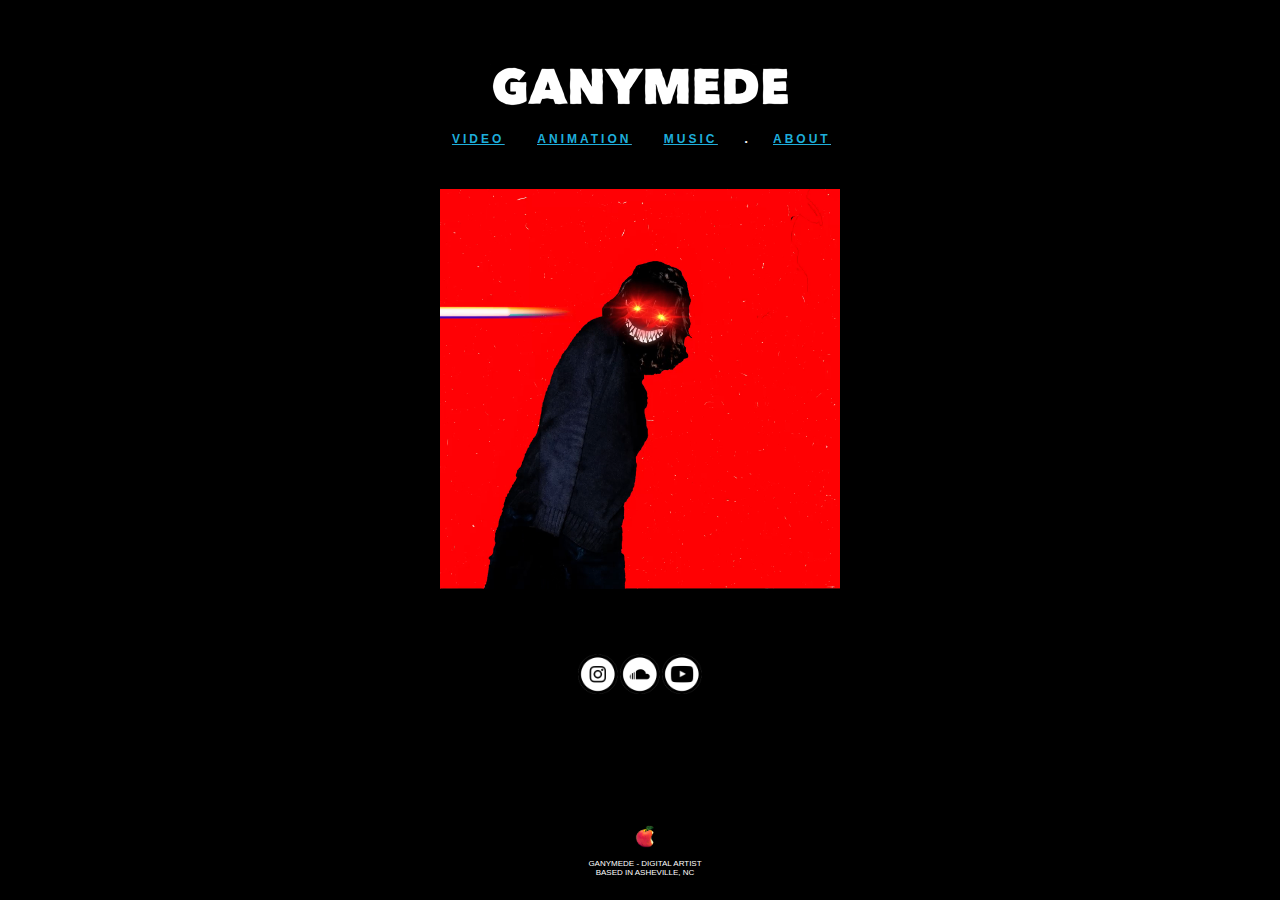
==== index.html @ f63c5c70 "site1" ====
<!DOCTYPE html>
<html lang="en">
<head>

  <!-- Basic Page Needs
  –––––––––––––––––––––––––––––––––––––––––––––––––– -->
  <meta charset="utf-8">
  <title>GANYMEDE</title>
  <meta name="description" content="">
  <meta name="author" content="">

  <!-- Mobile Specific Metas
  –––––––––––––––––––––––––––––––––––––––––––––––––– -->
  <meta name="viewport" content="width=device-width, initial-scale=1">

  <!-- FONT
  –––––––––––––––––––––––––––––––––––––––––––––––––– -->
  <link href="//fonts.googleapis.com/css?family=Raleway:400,300,600" rel="stylesheet" type="text/css">

  <!-- CSS
  –––––––––––––––––––––––––––––––––––––––––––––––––– -->
  <link rel="stylesheet" href="css/normalize.css">
  <link rel="stylesheet" href="css/skeleton.css">

  <!-- Favicon
  –––––––––––––––––––––––––––––––––––––––––––––––––– -->
<link rel="shortcut icon" href="favicon.ico" type="image/x-icon">
<link rel="icon" href="favicon.ico" type="image/x-icon">

</head>
    
    
<body>
<!-- header -->
    <div class="header"> <a href="index.html"><img src="img/gifheader.gif" width="300px"></a><br>
    <div class="column">
        <h2 class="rainbow"><a href="video.html" class="class1">VIDEO</a></h2></div>
          <div class="column"><h2 class="rainbow"><a href="animation.html" class="class1">ANIMATION</a></h2></div>        <div class="column"><h2 class="rainbow"><a href="https://www.soundcloud.com/ganym3d3" class="class1">MUSIC</a></h2></div>
•
            <div class="column"><h2 class="rainbow"><a href="about.html" class="class1">ABOUT</a></h2></div>

    </div>
    
            
          
<!-- end header -->
          
          <div class="center-div">
          <video playsinline autoplay loop muted  width="400px"><source src="img/shinderu.mp4"></video></div>
          
    
    <br><br><br><br><br><br><br>
           <a href="https://www.instagram.com/ganym3d3"><img src="img/ig.png" width="40px"></a>
    <a href="https://www.soundcloud.com/ganym3d3"><img src="img/sc.png" width="40px"></a>
   <a href="https://www.youtube.com/channel/UCJb24dsKGBOgV_54L3-LELg"> <img src="img/yt.png" width="40px"></a>

    <br></BR><br></BR><br></BR><br></BR><br></BR><br></BR><br></BR><br></BR>
    
    <div id="footer">
              
    <img src="img/applesmall.png" width="20px"><br><br>
    
    GANYMEDE - DIGITAL ARTIST<BR>
        BASED IN ASHEVILLE, NC<br><br></BR></div>
    
</body>
</html>
---- css/skeleton.css ----
/*
* Skeleton V2.0.4
* Copyright 2014, Dave Gamache
* www.getskeleton.com
* Free to use under the MIT license.
* http://www.opensource.org/licenses/mit-license.php
* 12/29/2014
*/


/* Table of contents
––––––––––––––––––––––––––––––––––––––––––––––––––
- Grid
- Base Styles
- Typography
- Links
- Buttons
- Forms
- Lists
- Code
- Tables
- Spacing
- Utilities
- Clearing
- Media Queries
*/
html{
}


a.class1{  cursor: pointer;
/* Font options */
  text-shadow: -1px 0 black, 0 1px black, 1px 0 black, 0 -1px black;
  
   /* Chrome, Safari, Opera */
  -webkit-animation: rainbow 2s infinite; 
  
  /* Internet Explorer */
  -ms-animation: rainbow 2s infinite;
  
  /* Standar Syntax */
  animation: rainbow 2s infinite; 
}

a.class2{
    text-decoration: underline;
text-decoration-color: blue;
    font-weight: 700;
    font-size: 22px;
    letter-spacing: 3px;
    margin-top:10px;
    margin-bottom:10;
    color: white;
}
a.class2:hover{
    text-decoration: underline;
text-decoration-color: white;
    font-weight: 700;
    font-size: 22px;
    letter-spacing: 3px;
    margin-top:10px;
    margin-bottom:10;
    color: white;
}

a.class2:visited{
    text-decoration: underline;
text-decoration-color: blue;
    font-weight: 700;
    font-size: 22px;
    letter-spacing: 3px;
    margin-top:10px;
    margin-bottom:10;
    color: white;
}

a.class2:active{
    text-decoration: underline;
text-decoration-color: blue;
    font-weight: 700;
    font-size: 22px;
    letter-spacing: 3px;
    margin-top:10px;
    margin-bottom:10;
    color: white;
}


/* Chrome, Safari, Opera */
@-webkit-keyframes rainbow{
  0%{color: orange;}	
  10%{color: purple;}	
	20%{color: red;}
  30%{color: CadetBlue;}
	40%{color: yellow;}
  50%{color: coral;}
	60%{color: green;}
  70%{color: cyan;}
  80%{color: DeepPink;}
  90%{color: DodgerBlue;}
	100%{color: orange;}
}

/* Internet Explorer */
@-ms-keyframes rainbow{
  0%{color: orange;}	
  10%{color: purple;}	
	20%{color: red;}
	40%{color: yellow;}
	60%{color: green;}
	100%{color: orange;}
}

/* Standar Syntax */
@keyframes rainbow{
  0%{color: orange;}	
  10%{color: purple;}	
	20%{color: red;}
	40%{color: yellow;}
	60%{color: green;}
	100%{color: orange;}
}



body{
    background-color:black;
     background-repeat: repeat;
    text-align: center;
}


.header{
                padding-top: 5%;

            padding-bottom: 20px;
     margin: 0 auto;
    height: auto;
    text-align: center;
    background-color:black;
}

/* Grid
–––––––––––––––––––––––––––––––––––––––––––––––––– */
.container {
  width: 50%;
  max-width: 460px;
  margin: 0 auto;
text-align: center;}
.column {
    display: inline-block;
  width: 6.5rem;
}



/* Base Styles
–––––––––––––––––––––––––––––––––––––––––––––––––– */
body {
    font-size:0.5rem;
  font-family: arial;
  color: white; }


/* Typography
–––––––––––––––––––––––––––––––––––––––––––––––––– */

p {
  margin-top: 0; }


/* Links
–––––––––––––––––––––––––––––––––––––––––––––––––– */
a {
  color: #1EAEDB; }
a:hover {
  color: #0FA0CE; }



/* Clearing
–––––––––––––––––––––––––––––––––––––––––––––––––– */

/* Self Clearing Goodness */
.container:after,
.row:after,
.u-cf {
  content: "";
  display: table;
  clear: both; }


h1,h2{
  text-align:center;
    text-decoration-line: underline;
    line-height: 40px;
    letter-spacing: 3px;
}

h4{
  text-align:center;
    line-height: 40px;
    letter-spacing: 3px;
}

h1{
  color:rgba(100, 50, 255, .8);
  font-family: 'Pacifico', cursive;
  color:#212121;
}
.rainbow {
  
   /* Font options */
  text-shadow: -1px 0 black, 0 1px black, 1px 0 black, 0 -1px black;
  
   /* Chrome, Safari, Opera */
  -webkit-animation: rainbow 3s infinite; 
  
  /* Internet Explorer */
  -ms-animation: rainbow 3s infinite;
  
  /* Standar Syntax */
  animation: rainbow 3s infinite; 
}

/* Chrome, Safari, Opera */
@-webkit-keyframes rainbow{
  0%{color: orange;}	
  10%{color: purple;}	
	20%{color: red;}
  30%{color: CadetBlue;}
	40%{color: yellow;}
  50%{color: coral;}
	60%{color: green;}
  70%{color: cyan;}
  80%{color: DeepPink;}
  90%{color: DodgerBlue;}
	100%{color: orange;}
}

/* Internet Explorer */
@-ms-keyframes rainbow{
  0%{color: orange;}	
  10%{color: purple;}	
	20%{color: red;}
	40%{color: yellow;}
	60%{color: green;}
	100%{color: orange;}
}

/* Standar Syntax */
@keyframes rainbow{
  0%{color: orange;}	
  10%{color: purple;}	
	20%{color: red;}
	40%{color: yellow;}
	60%{color: green;}
	100%{color: orange;}
}

h3{
    
    
}
#footer {
  background: #000;
  color: #FFF;
  padding: 5px;
    text-align: center;    
    position: fixed;
  left: 0;
  bottom: 0;
  width: 100%;
}

.center-div
{
     margin: 0 auto;
}

h5{font-size:10px;}


.vid {
  font-size: 0px; 
  display: inline-block;
  width: 500px;
}

H6{font-size: 22px;
    letter-spacing: 3px;
margin-top:10px;
    margin-bottom:0;
text-decoration: underline;
text-decoration-color: blue;
}




.image-list-small {
  font-family: Arial, Helvetica, sans-serif;
  margin: 0 auto;
  text-align: center;
  max-width: 740px;
  padding: 0;
}

.image-list-small li {
  display: inline-block;
  width: 300px;
  margin: 0 12px 30px;
}


/* Photo */

.image-list-small li > a {
  display: block;
  text-decoration: none;
  background-size: cover;
  background-repeat: no-repeat;
  height: 169px;
  margin: 0;
  padding: 0;
}

.image-list-small .details {
  margin-top: 13px;
}


/* Title */

.image-list-small .details h3 {
  display: block;
  font-size: 12px;
  margin: 0 0 3px 0;
  white-space: nowrap;
  overflow: hidden;
  text-overflow: ellipsis;
}

.image-list-small .details h3 a {
  color: #303030;
  text-decoration: none;
}

.image-list-small .details .image-author {
  display: block;
  color: white;
  font-size: 10px;
    text-transform: uppercase;
    padding-top:10px;
  font-weight: normal;
  margin: 0;
}

h7{
 display: block;
  color: white;
  font-size: 10px;
    text-transform: uppercase;
    padding-top:10px;
  font-weight: normal;
  margin: 0;
}







.image-list-small2 {
  font-family: Arial, Helvetica, sans-serif;
  margin: 0 auto;
  text-align: center;
  max-width: 740px;
  padding: 0;
}

.image-list-small2 li {
  display: inline-block;
  width: 200px;
    height:200px;
  margin: 12px;
}


/* Photo */

.image-list-small2 li > a {
  display: block;
  text-decoration: none;
  background-size: cover;
  background-repeat: no-repeat;
  height: 200px;
  margin: 0;
  padding: 0;
}

.image-list-small2 .details {
  margin-top: 12px;
}
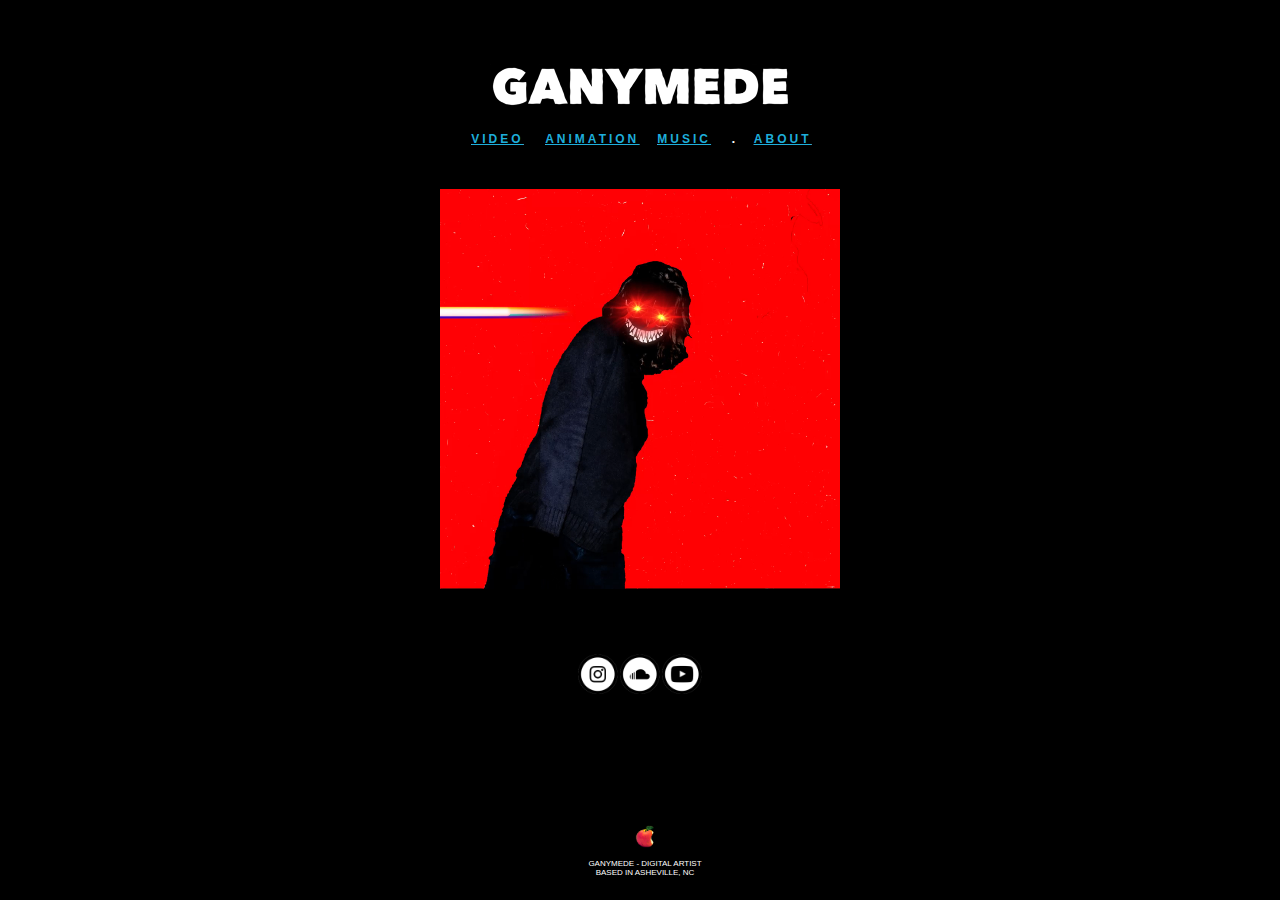
==== commit 27d3d4d8: "2" ====
--- a/index.html
+++ b/index.html
@@ -46,7 +46,7 @@
 <!-- end header -->
           
           <div class="center-div">
-          <video playsinline autoplay loop muted  width="400px"><source src="img/shinderu.mp4"></video></div>
+          <video playsinline autoplay loop muted><source src="img/shinderu.mp4"></video></div>
           
     
     <br><br><br><br><br><br><br>
--- a/css/skeleton.css
+++ b/css/skeleton.css
@@ -54,7 +54,7 @@
 }
 a.class2:hover{
     text-decoration: underline;
-text-decoration-color: white;
+text-decoration-color: blue;
     font-weight: 700;
     font-size: 22px;
     letter-spacing: 3px;
@@ -132,9 +132,9 @@
 
 .header{
                 padding-top: 5%;
-
             padding-bottom: 20px;
      margin: 0 auto;
+    width:100%;
     height: auto;
     text-align: center;
     background-color:black;
@@ -149,7 +149,7 @@
 text-align: center;}
 .column {
     display: inline-block;
-  width: 6.5rem;
+  width: 5.7rem;
 }
 
 
@@ -276,6 +276,7 @@
 .center-div
 {
      margin: 0 auto;
+    max-width:400px;
 }
 
 h5{font-size:10px;}
@@ -404,4 +405,9 @@
   margin-top: 12px;
 }
 
-
+video {
+  width: 100%    !important;
+  height: auto   !important;
+}
+
+
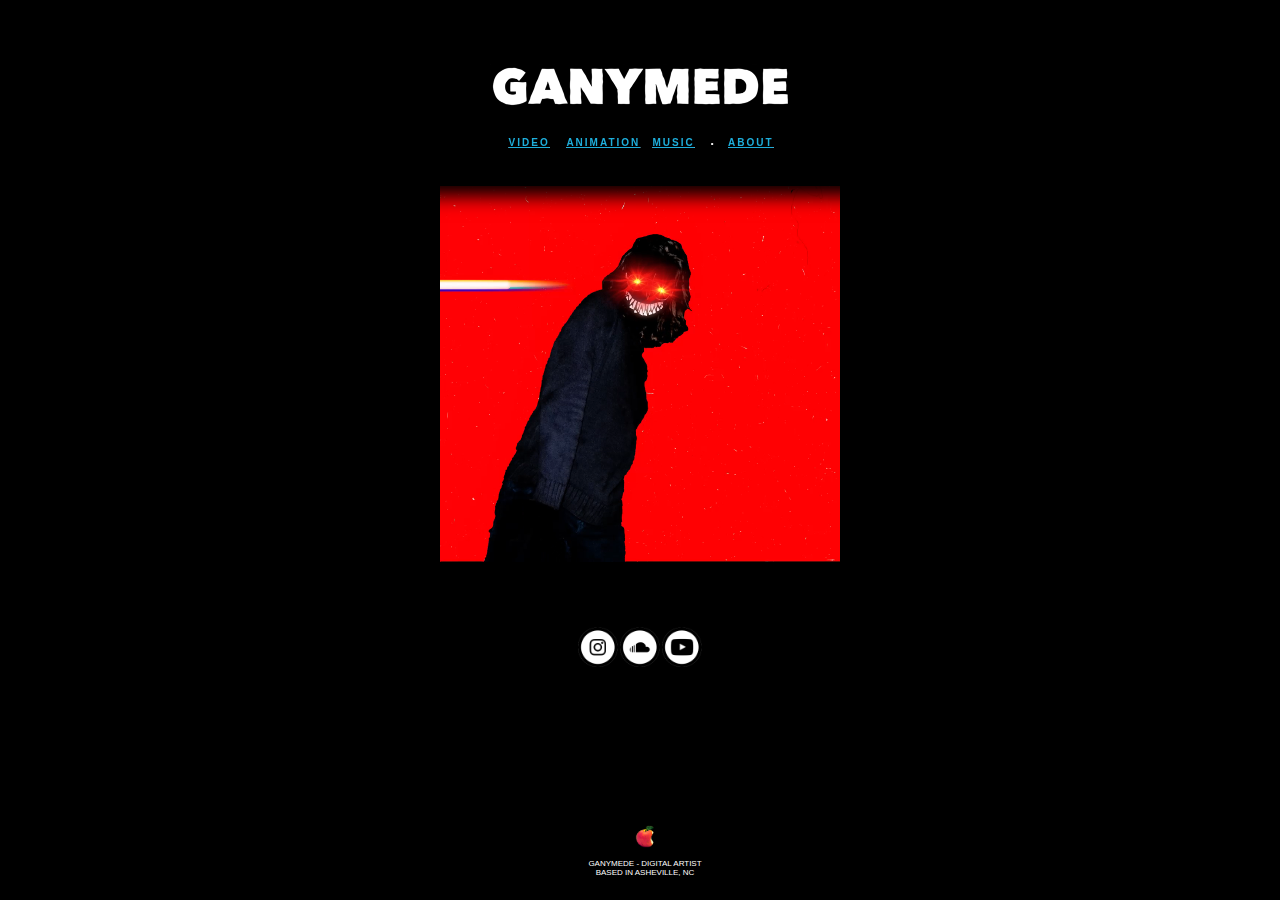
==== commit ee95fd7c: "3" ====
--- a/index.html
+++ b/index.html
@@ -44,7 +44,7 @@
             
           
 <!-- end header -->
-          
+           <br>  <br>  <br>  <br>  <br>  <br>  <br>  <br>  <br>  <br>  <br>  <br>  <br>  <br>  <br>  <br>  <br>  <br>    
           <div class="center-div">
           <video playsinline autoplay loop muted><source src="img/shinderu.mp4"></video></div>
           
--- a/css/skeleton.css
+++ b/css/skeleton.css
@@ -127,18 +127,26 @@
     background-color:black;
      background-repeat: repeat;
     text-align: center;
-}
+    margin:0;
+}
+
+
 
 
 .header{
                 padding-top: 5%;
-            padding-bottom: 20px;
+            padding-bottom: 10px;
      margin: 0 auto;
     width:100%;
     height: auto;
     text-align: center;
     background-color:black;
-}
+    position:fixed;
+    box-shadow: 5px 10px 18px black; 
+    
+}
+
+
 
 /* Grid
 –––––––––––––––––––––––––––––––––––––––––––––––––– */
@@ -149,7 +157,8 @@
 text-align: center;}
 .column {
     display: inline-block;
-  width: 5.7rem;
+  width: 70px;
+    margin: 0;
 }
 
 
@@ -159,7 +168,8 @@
 body {
     font-size:0.5rem;
   font-family: arial;
-  color: white; }
+  color: white;
+margin:0;}
 
 
 /* Typography
@@ -193,8 +203,9 @@
 h1,h2{
   text-align:center;
     text-decoration-line: underline;
-    line-height: 40px;
-    letter-spacing: 3px;
+    line-height: 50px;
+    letter-spacing: 2px;
+    font-size:10px;
 }
 
 h4{
@@ -258,7 +269,9 @@
 	100%{color: orange;}
 }
 
-h3{
+h3{font-size:10px;
+    font-weight:700;
+    text-decoration: underline
     
     
 }
@@ -411,3 +424,15 @@
 }
 
 
+
+
+
+
+
+
+
+
+
+
+
+
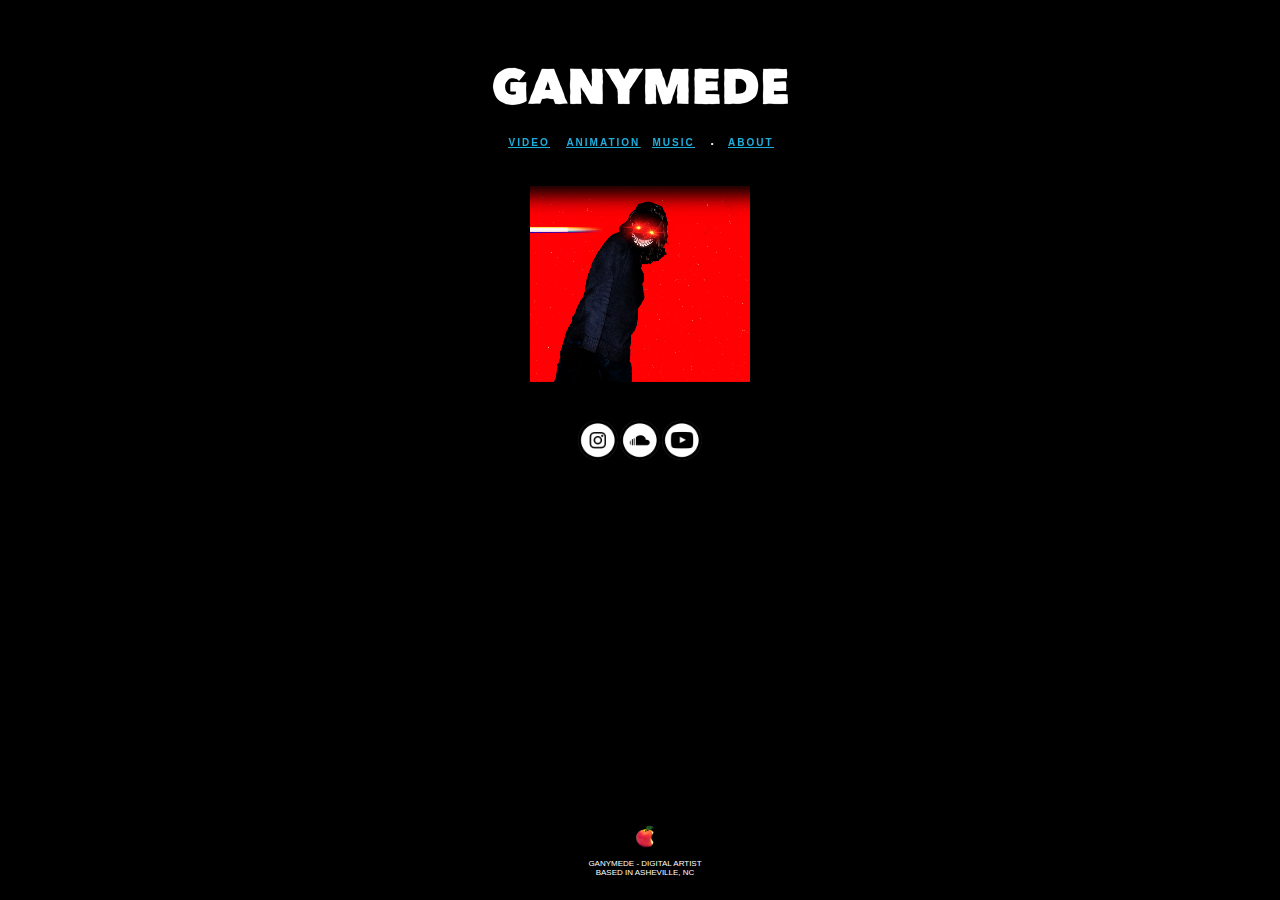
==== commit 8d134cdd: "4" ====
--- a/index.html
+++ b/index.html
@@ -49,7 +49,7 @@
           <video playsinline autoplay loop muted><source src="img/shinderu.mp4"></video></div>
           
     
-    <br><br><br><br><br><br><br>
+ <br><br><br><br>
            <a href="https://www.instagram.com/ganym3d3"><img src="img/ig.png" width="40px"></a>
     <a href="https://www.soundcloud.com/ganym3d3"><img src="img/sc.png" width="40px"></a>
    <a href="https://www.youtube.com/channel/UCJb24dsKGBOgV_54L3-LELg"> <img src="img/yt.png" width="40px"></a>
--- a/css/skeleton.css
+++ b/css/skeleton.css
@@ -419,7 +419,7 @@
 }
 
 video {
-  width: 100%    !important;
+  width: 55%    !important;
   height: auto   !important;
 }
 
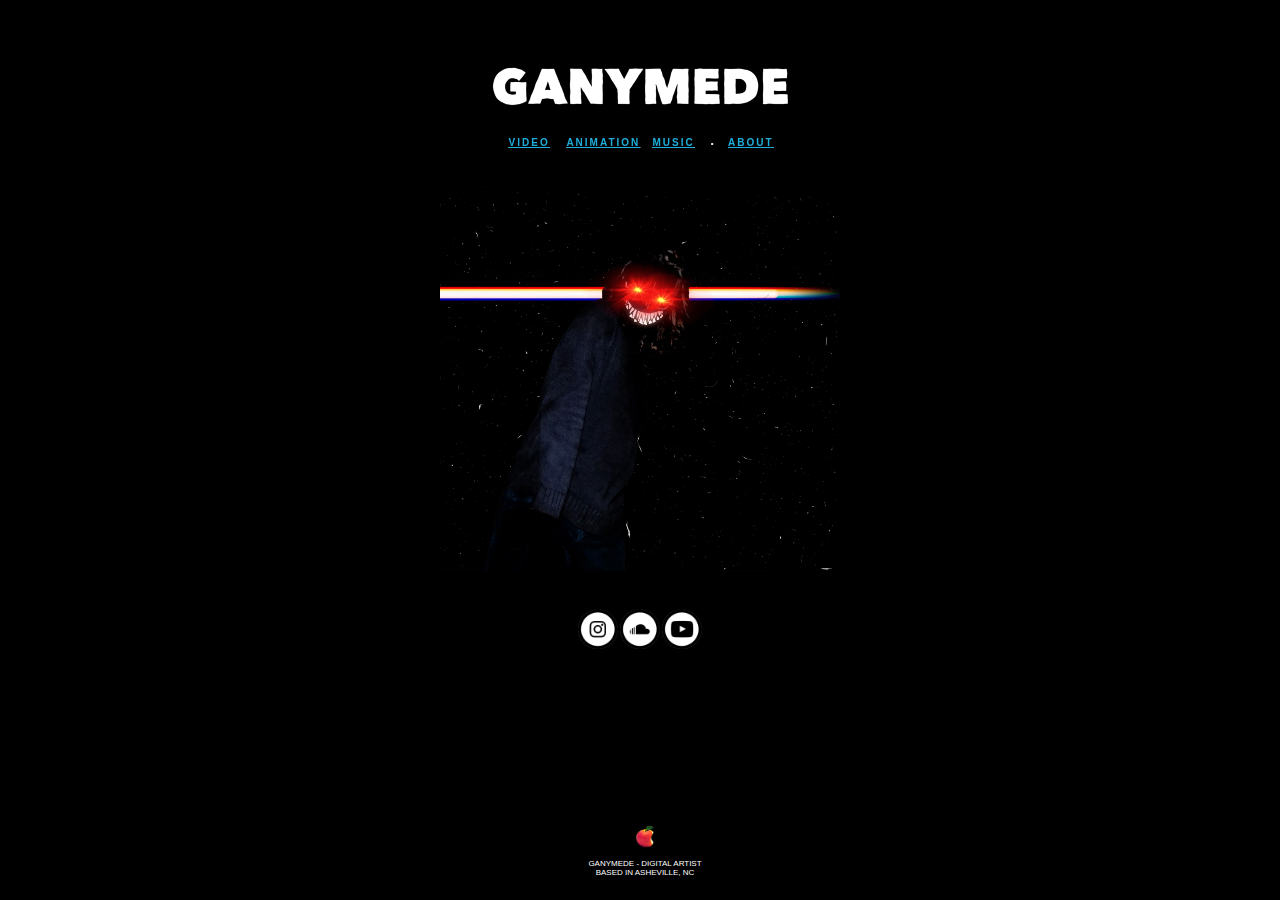
==== commit 372da127: "Update index.html" ====
--- a/index.html
+++ b/index.html
@@ -44,7 +44,7 @@
             
           
 <!-- end header -->
-           <br>  <br>  <br>  <br>  <br>  <br>  <br>  <br>  <br>  <br>  <br>  <br>  <br>  <br>  <br>  <br>  <br>  <br>    
+           <br>  <br>  <br>  <br>  <br>  <br>  <br>  <br>  <br>  <br>  <br>  <br>  <br>  <br>  <br>  <br>  <br>  <br> <br>   
           <div class="center-div">
           <video playsinline autoplay loop muted><source src="img/shinderu.mp4"></video></div>
           
--- a/css/skeleton.css
+++ b/css/skeleton.css
@@ -419,7 +419,7 @@
 }
 
 video {
-  width: 55%    !important;
+  width: 100%    !important;
   height: auto   !important;
 }
 
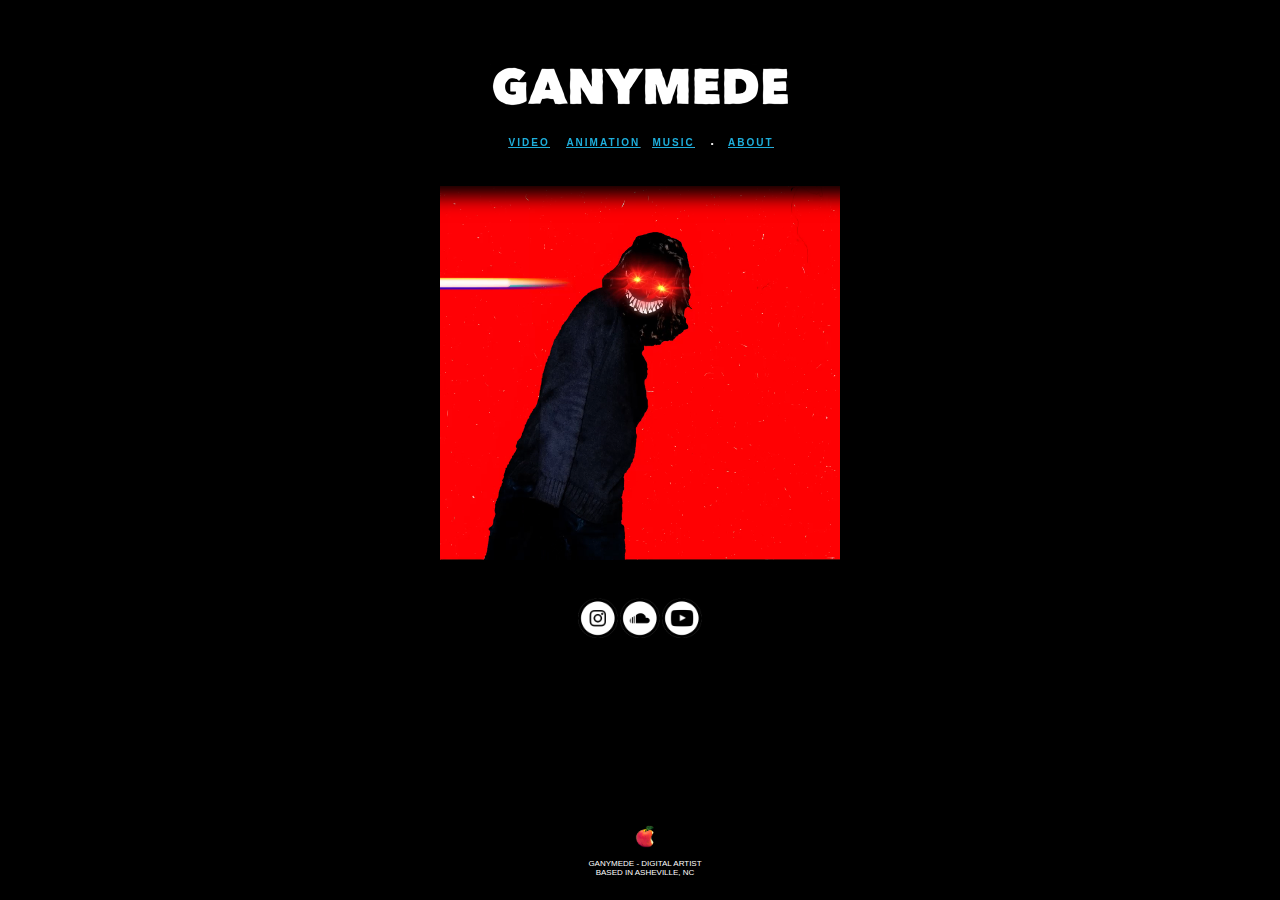
==== commit 3a39c724: "55" ====
--- a/index.html
+++ b/index.html
@@ -44,7 +44,10 @@
             
           
 <!-- end header -->
-           <br>  <br>  <br>  <br>  <br>  <br>  <br>  <br>  <br>  <br>  <br>  <br>  <br>  <br>  <br>  <br>  <br>  <br> <br>   
+    
+    
+    <div class="center">
+             
           <div class="center-div">
           <video playsinline autoplay loop muted><source src="img/shinderu.mp4"></video></div>
           
@@ -53,7 +56,7 @@
            <a href="https://www.instagram.com/ganym3d3"><img src="img/ig.png" width="40px"></a>
     <a href="https://www.soundcloud.com/ganym3d3"><img src="img/sc.png" width="40px"></a>
    <a href="https://www.youtube.com/channel/UCJb24dsKGBOgV_54L3-LELg"> <img src="img/yt.png" width="40px"></a>
-
+    </div>
     <br></BR><br></BR><br></BR><br></BR><br></BR><br></BR><br></BR><br></BR>
     
     <div id="footer">
--- a/css/skeleton.css
+++ b/css/skeleton.css
@@ -131,6 +131,13 @@
 }
 
 
+.center{width: 70%;
+ margin: 0 auto;
+height: 100%;
+    min-width: 300px;
+padding-top: 160px;}
+
+
 
 
 .header{
@@ -432,7 +439,3 @@
 
 
 
-
-
-
-
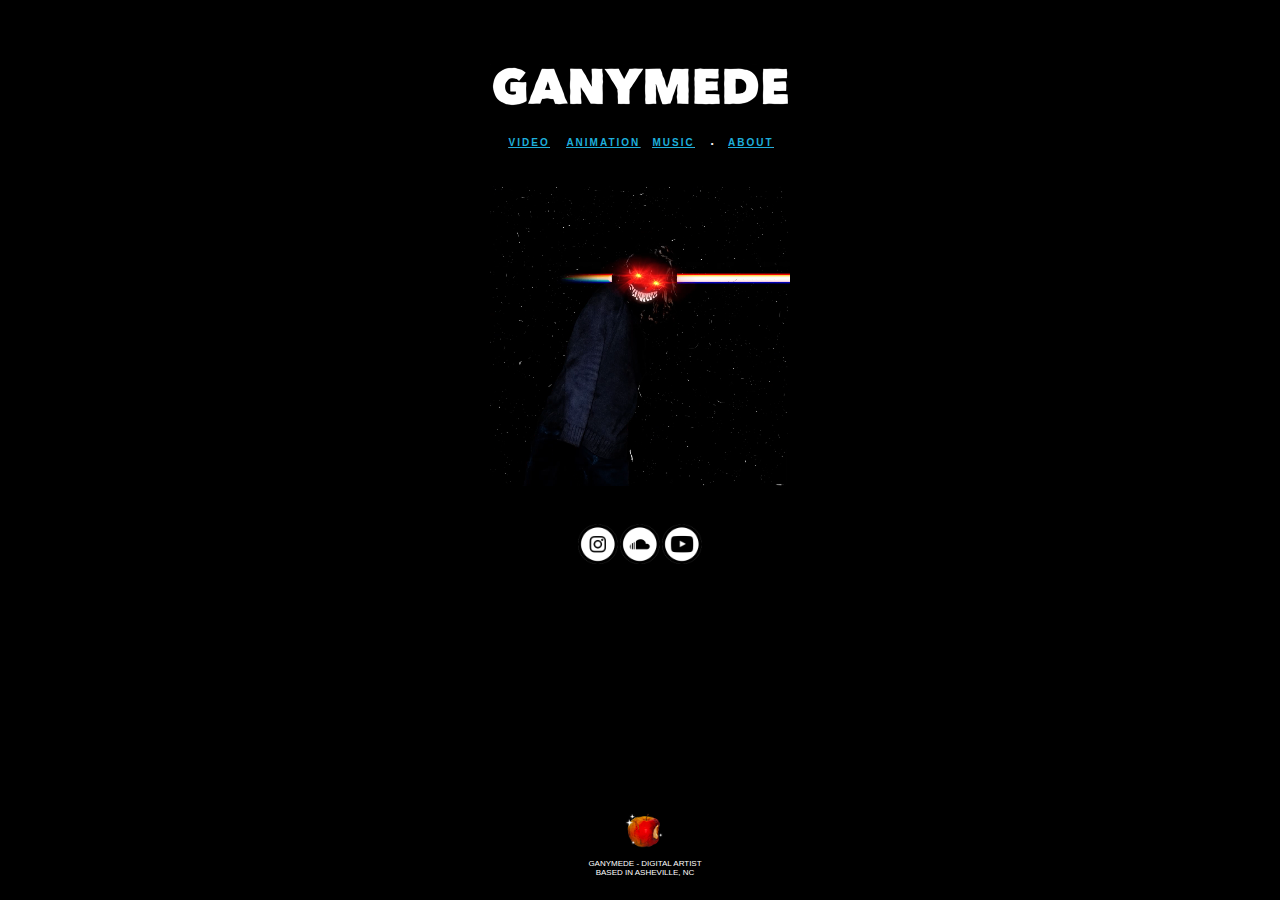
==== commit 223e6fa2: "edits" ====
--- a/index.html
+++ b/index.html
@@ -61,7 +61,7 @@
     
     <div id="footer">
               
-    <img src="img/applesmall.png" width="20px"><br><br>
+    <img src="img/applesmall.png" width="40px"><br><br>
     
     GANYMEDE - DIGITAL ARTIST<BR>
         BASED IN ASHEVILLE, NC<br><br></BR></div>
--- a/css/skeleton.css
+++ b/css/skeleton.css
@@ -131,11 +131,11 @@
 }
 
 
-.center{width: 70%;
+.center{width: 50%;
  margin: 0 auto;
 height: 100%;
-    min-width: 300px;
-padding-top: 160px;}
+    max-width:300px;
+    min-width: 300px;}
 
 
 
@@ -148,7 +148,6 @@
     height: auto;
     text-align: center;
     background-color:black;
-    position:fixed;
     box-shadow: 5px 10px 18px black; 
     
 }
